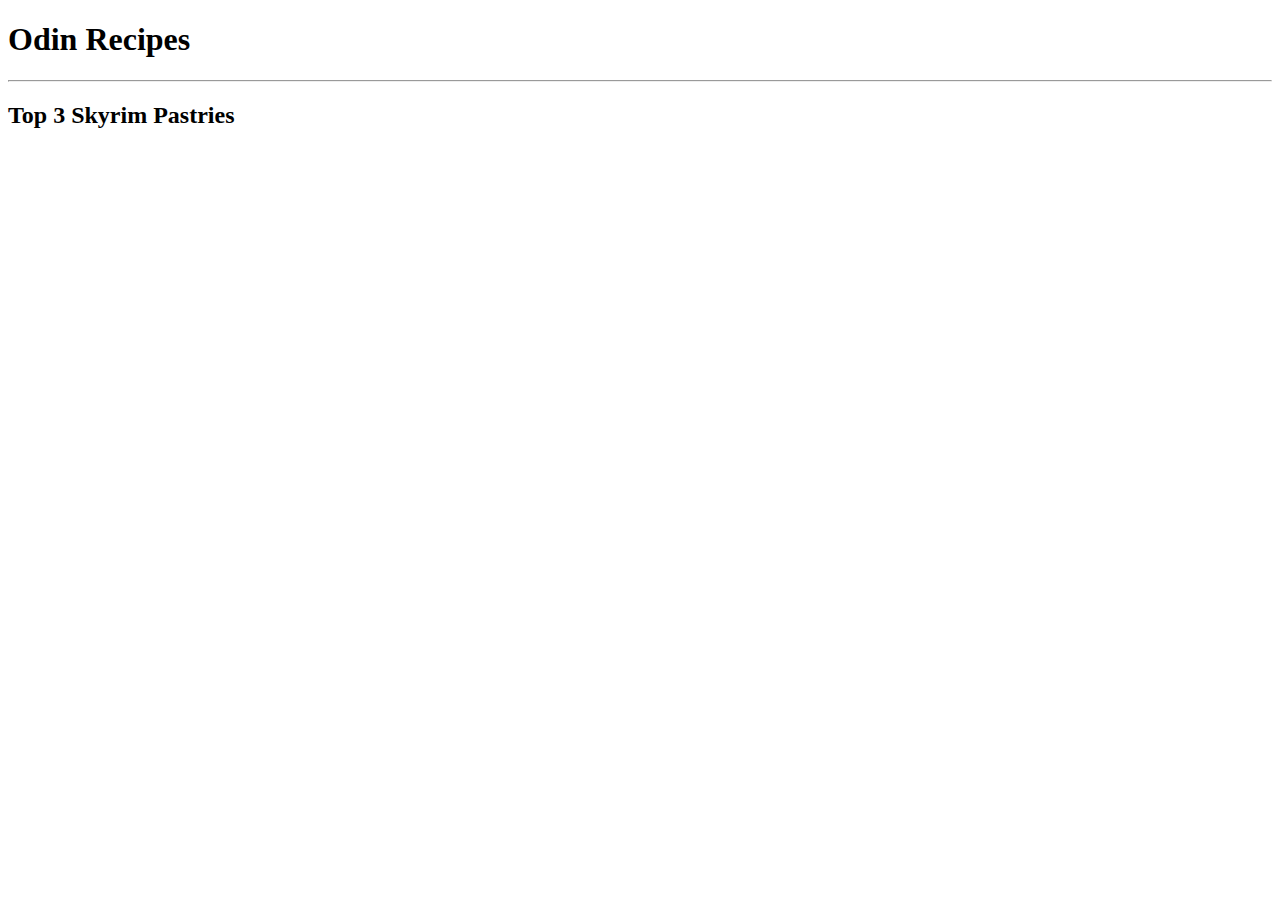
==== index.html @ 7b377030 "Created boilerplate for homepage & recipes" ====
<!DOCTYPE html>
<html lang="en">
  <head>
    <meta charset="UTF-8" />
    <title>Document</title>
  </head>
  <body>
      <h1>Odin Recipes</h1>
      <hr>
      <h2>Top 3 Skyrim Pastries</h2>
  </body>
</html>
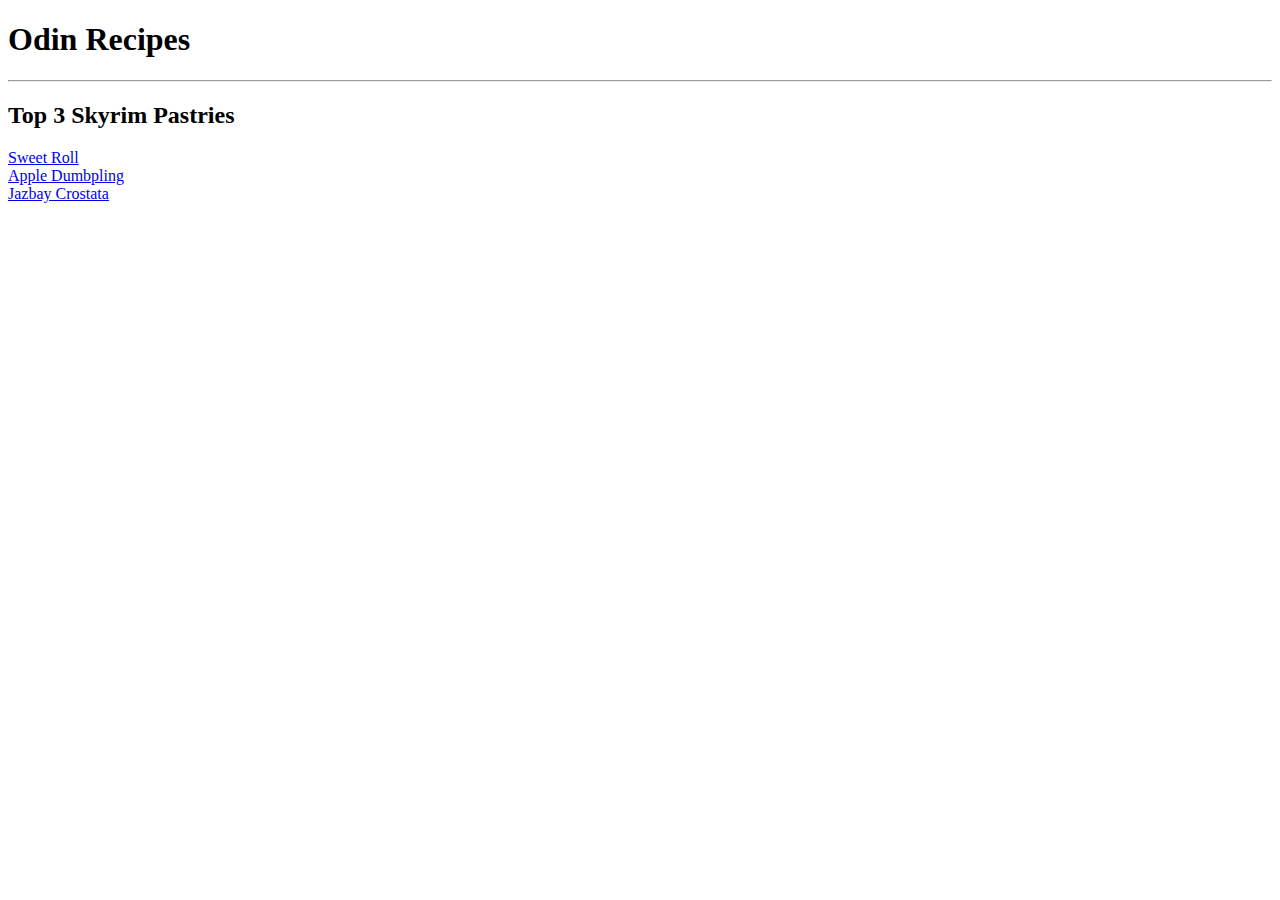
==== commit 47cdb1bc: "Added index & recipe info" ====
--- a/index.html
+++ b/index.html
@@ -5,8 +5,13 @@
     <title>Document</title>
   </head>
   <body>
-      <h1>Odin Recipes</h1>
-      <hr>
-      <h2>Top 3 Skyrim Pastries</h2>
+    <h1>Odin Recipes</h1>
+    <hr />
+    <h2>Top 3 Skyrim Pastries</h2>
+    <a href="./recipes/sweet-roll.html">Sweet Roll</a>
+    <br />
+    <a href="./recipes/apple-dumpling.html">Apple Dumbpling</a>
+    <br />
+    <a href="./recipes/jazbay-crostata.html">Jazbay Crostata</a>
   </body>
 </html>
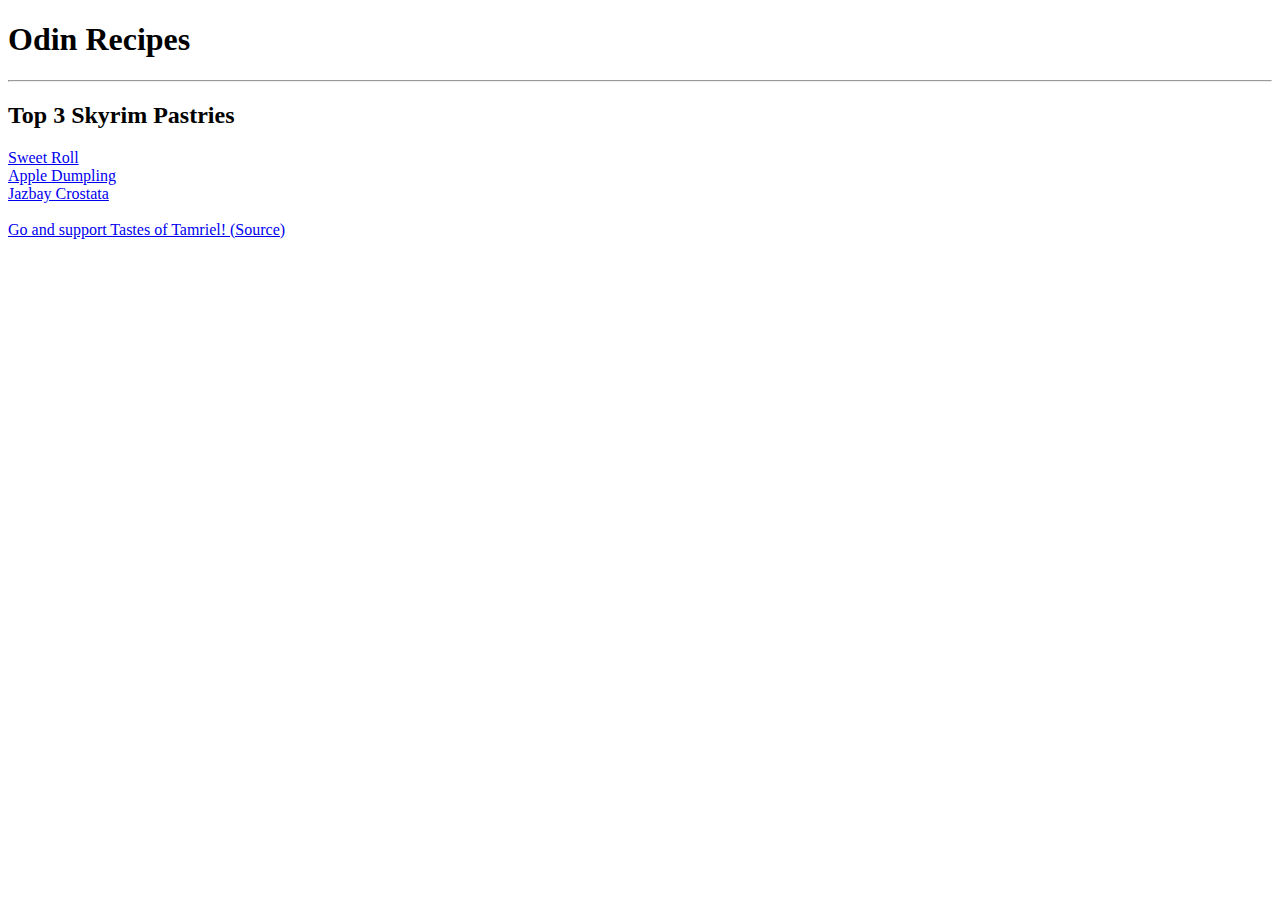
==== commit 93c635ab: "Added steps to recipes & source links" ====
--- a/index.html
+++ b/index.html
@@ -10,8 +10,11 @@
     <h2>Top 3 Skyrim Pastries</h2>
     <a href="./recipes/sweet-roll.html">Sweet Roll</a>
     <br />
-    <a href="./recipes/apple-dumpling.html">Apple Dumbpling</a>
+    <a href="./recipes/apple-dumpling.html">Apple Dumpling</a>
     <br />
     <a href="./recipes/jazbay-crostata.html">Jazbay Crostata</a>
+    <br>
+    <br>
+    <a href="https://tastesoftamriel.tumblr.com/">Go and support Tastes of Tamriel! (Source)</a>
   </body>
 </html>
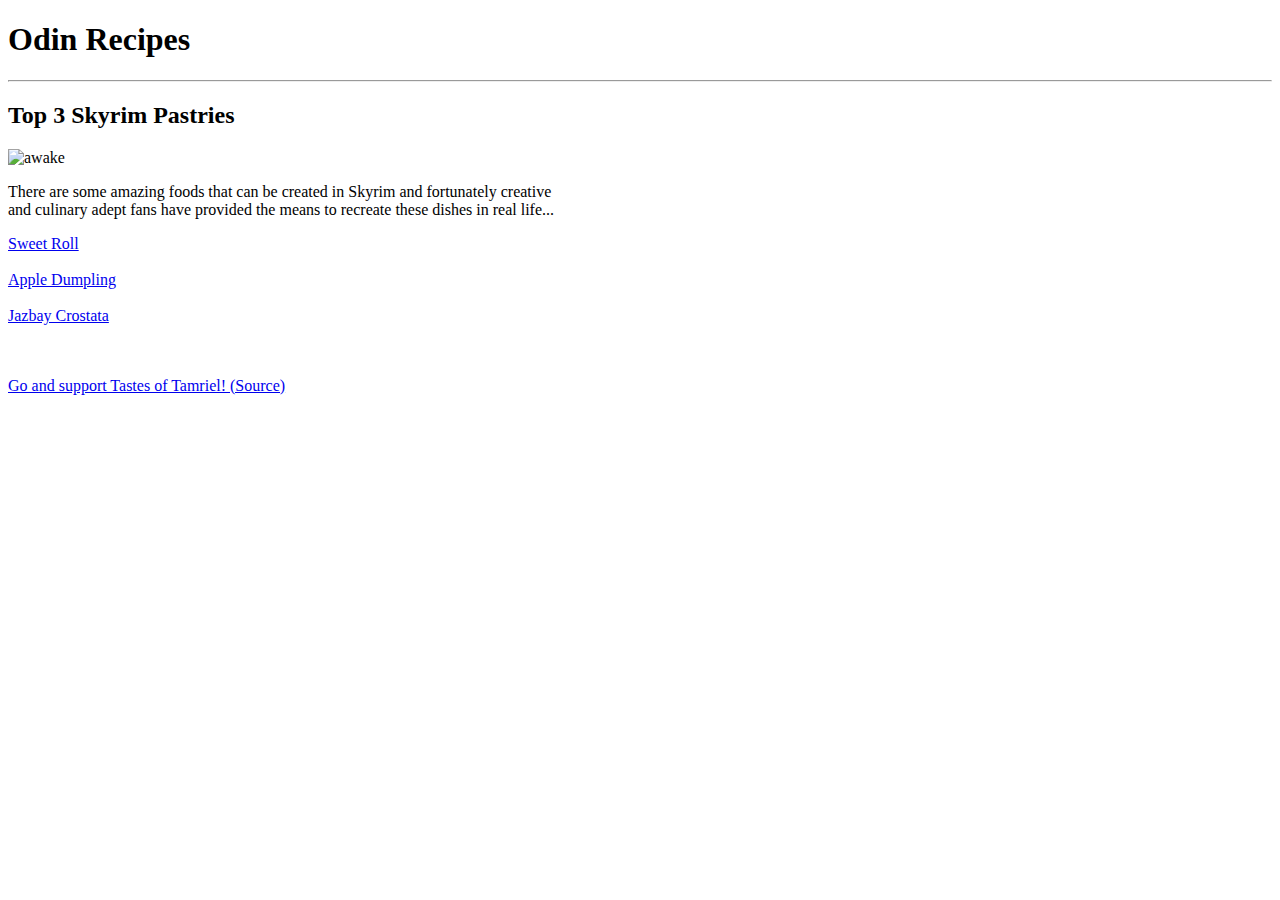
==== commit 0237f3cb: "Added images & formatting." ====
--- a/index.html
+++ b/index.html
@@ -2,19 +2,31 @@
 <html lang="en">
   <head>
     <meta charset="UTF-8" />
-    <title>Document</title>
+    <title>Odin Recipes</title>
   </head>
   <body>
     <h1>Odin Recipes</h1>
     <hr />
     <h2>Top 3 Skyrim Pastries</h2>
-    <a href="./recipes/sweet-roll.html">Sweet Roll</a>
+    <img src="./images/Hey you, you're finally awake!.gif" alt="awake" />
     <br />
-    <a href="./recipes/apple-dumpling.html">Apple Dumpling</a>
+    <p>
+      There are some amazing foods that can be created in Skyrim and fortunately
+      creative<br />
+      and culinary adept fans have provided the means to recreate these dishes
+      in real life...
+    </p>
+    <ul style="list-style-type: none; padding-left: 0px">
+      <li><a href="./recipes/sweet-roll.html">Sweet Roll</a></li>
+      <br />
+      <li><a href="./recipes/apple-dumpling.html">Apple Dumpling</a></li>
+      <br />
+      <li><a href="./recipes/jazbay-crostata.html">Jazbay Crostata</a></li>
+    </ul>
     <br />
-    <a href="./recipes/jazbay-crostata.html">Jazbay Crostata</a>
-    <br>
-    <br>
-    <a href="https://tastesoftamriel.tumblr.com/">Go and support Tastes of Tamriel! (Source)</a>
+    <br />
+    <a href="https://tastesoftamriel.tumblr.com/"
+      >Go and support Tastes of Tamriel! (Source)</a
+    >
   </body>
 </html>
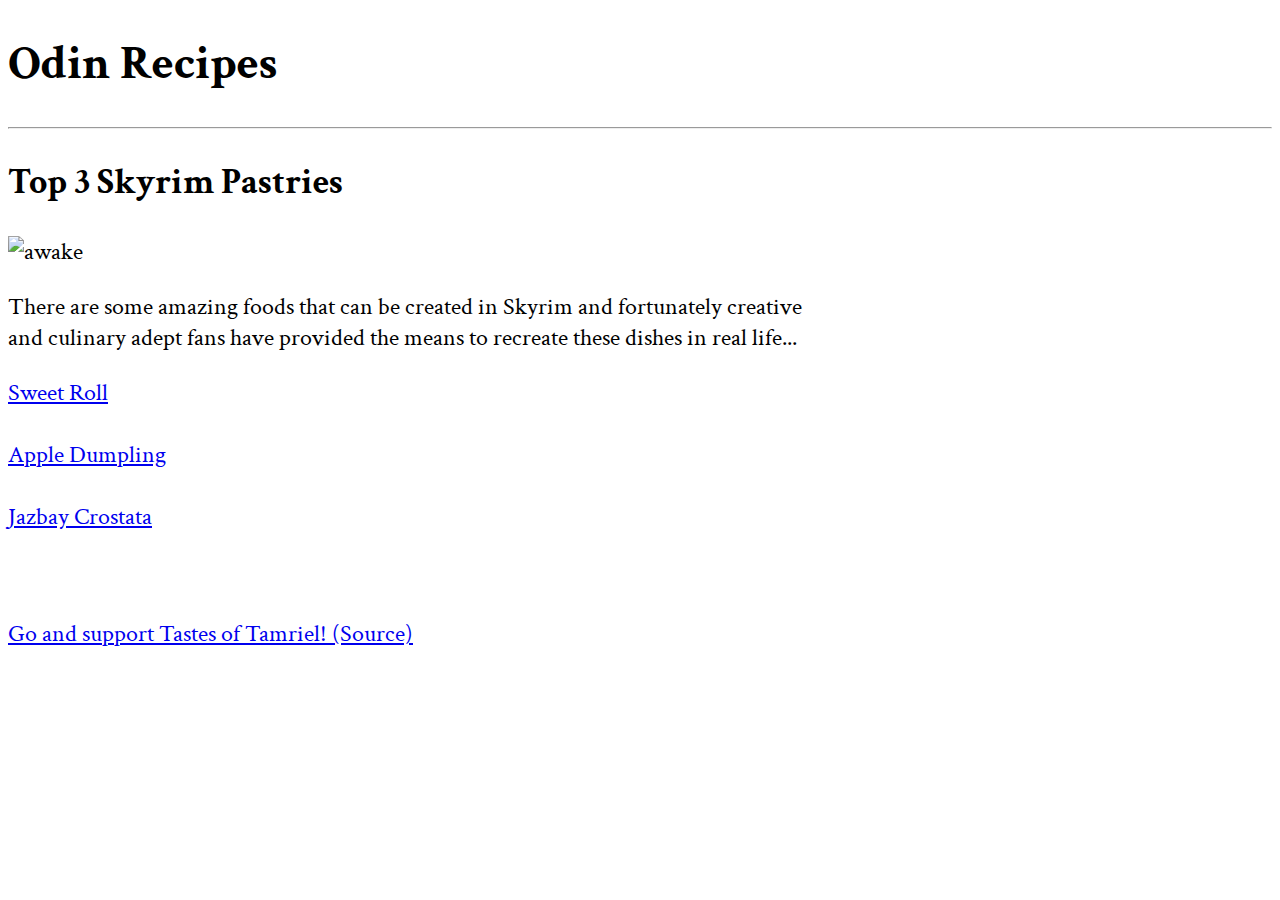
==== commit 2d0294d8: "Created css sheet. Added font style & changed size." ====
--- a/index.html
+++ b/index.html
@@ -1,32 +1,37 @@
 <!DOCTYPE html>
 <html lang="en">
-  <head>
-    <meta charset="UTF-8" />
-    <title>Odin Recipes</title>
-  </head>
-  <body>
-    <h1>Odin Recipes</h1>
-    <hr />
-    <h2>Top 3 Skyrim Pastries</h2>
-    <img src="./images/Hey you, you're finally awake!.gif" alt="awake" />
+
+<head>
+  <meta charset="UTF-8" />
+  <link rel="stylesheet" href="./style.css">
+  <link rel="preconnect" href="https://fonts.googleapis.com">
+  <link rel="preconnect" href="https://fonts.gstatic.com" crossorigin>
+  <link href="https://fonts.googleapis.com/css2?family=Crimson+Text&display=swap" rel="stylesheet">
+  <title>Odin Recipes</title>
+</head>
+
+<body>
+  <h1>Odin Recipes</h1>
+  <hr />
+  <h2>Top 3 Skyrim Pastries</h2>
+  <img src="./images/Hey you, you're finally awake!.gif" alt="awake" />
+  <br />
+  <p>
+    There are some amazing foods that can be created in Skyrim and fortunately
+    creative<br />
+    and culinary adept fans have provided the means to recreate these dishes
+    in real life...
+  </p>
+  <ul style="list-style-type: none; padding-left: 0px">
+    <li><a href="./recipes/sweet-roll.html">Sweet Roll</a></li>
     <br />
-    <p>
-      There are some amazing foods that can be created in Skyrim and fortunately
-      creative<br />
-      and culinary adept fans have provided the means to recreate these dishes
-      in real life...
-    </p>
-    <ul style="list-style-type: none; padding-left: 0px">
-      <li><a href="./recipes/sweet-roll.html">Sweet Roll</a></li>
-      <br />
-      <li><a href="./recipes/apple-dumpling.html">Apple Dumpling</a></li>
-      <br />
-      <li><a href="./recipes/jazbay-crostata.html">Jazbay Crostata</a></li>
-    </ul>
+    <li><a href="./recipes/apple-dumpling.html">Apple Dumpling</a></li>
     <br />
-    <br />
-    <a href="https://tastesoftamriel.tumblr.com/"
-      >Go and support Tastes of Tamriel! (Source)</a
-    >
-  </body>
-</html>
+    <li><a href="./recipes/jazbay-crostata.html">Jazbay Crostata</a></li>
+  </ul>
+  <br />
+  <br />
+  <a href="https://tastesoftamriel.tumblr.com/">Go and support Tastes of Tamriel! (Source)</a>
+</body>
+
+</html>--- a/style.css
+++ b/style.css
@@ -0,0 +1,4 @@
+body {
+    font-family: 'Crimson Text', serif;
+    font-size: 1.5em;
+}